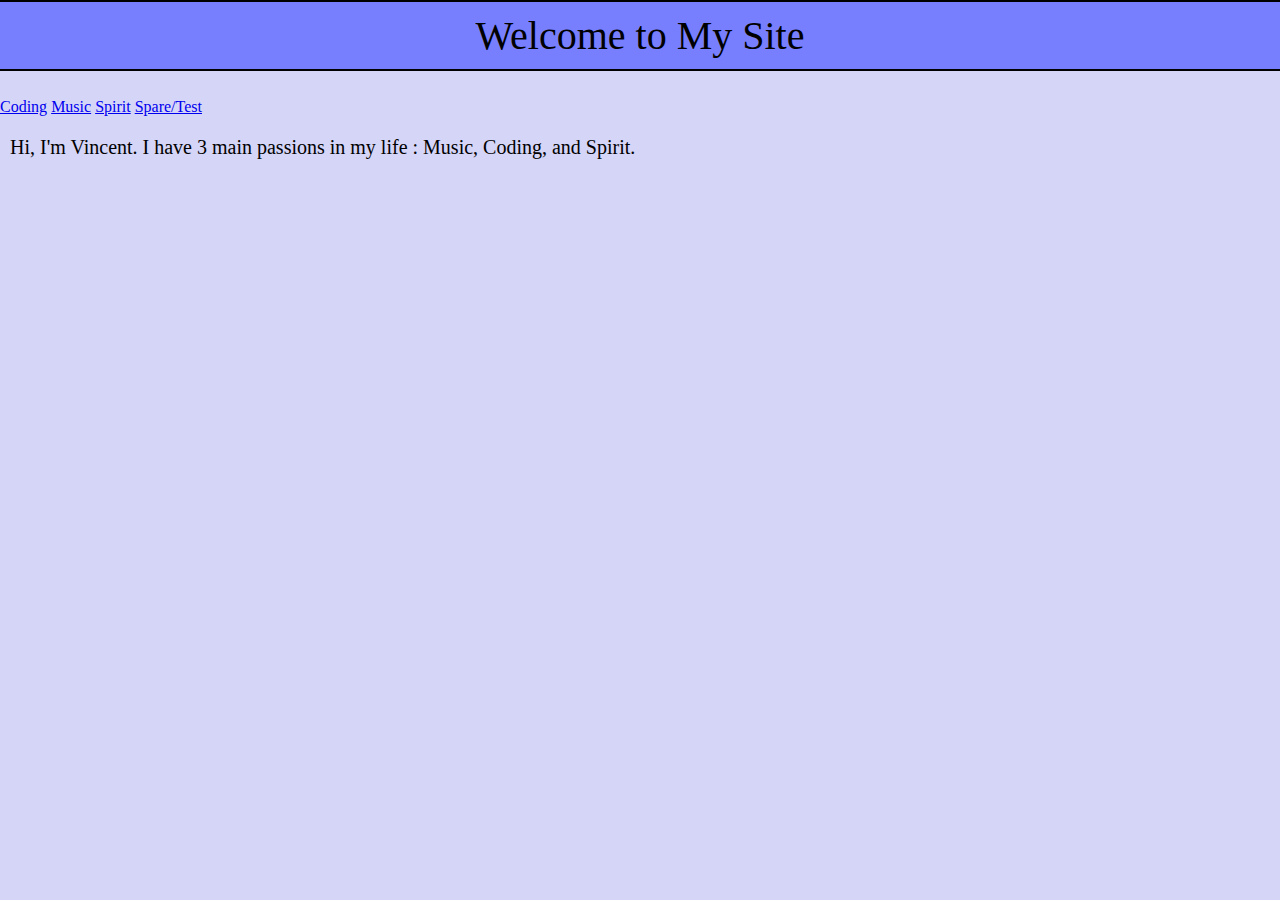
==== index.htm @ 09991180 "initial 1 pg todopp test" ====
<!-- Bonjour Le Monde -->

<!DOCTYPE html>
<html>
<head>
	<meta charset="utf-8">
	<meta name="viewport" content="width=device-width, initial-scale=1">

	<title>Coding Music Spirit</title>
	<link rel="icon" type="image/x-icon" href="src/vgr.ico">

	<link rel="stylesheet" href="src/style.css" type="text/css">
	
	<!-- CAN HAVE A 2ND JS STYLESHEET HERE ALSO TTT -->

	<!-- script src="src/script.js"></script -->
</head>

<body>
	<h1>Welcome to My Site</h1> <!-- id="h1main" -->

	<!-- MAKE THESE LINKS BUTTONS = TRY N DO LINK WITH JS -->
	<a href="coding_main.htm" title="See my Coding">Coding</a>
	<a href="music_main.htm" title="I love Music">Music</a>
	<a href="spirit_main.htm" title="Chill Bruv">Spirit</a>
	<!-- -->
	<a href="z_spare_test.htm" title="Chill Bruv">Spare/Test</a>

	<p>Hi, I'm Vincent. I have 3 main passions in my life : Music, Coding, and Spirit.</p>



	<footer>
		<!-- wanna add contact details here : -->
	</footer>
</body>
</html>

<!--
	<ul>
		<li></li>
	</ul>
-->
---- src/style.css ----
body {
	background-color: #d5d5f7;

	/* i want that 'all the page is catered to' code !!!! */
	margin: 0%;
}
/*
- it was skyblue
- background-color: #d5d5f7;
- background: radial-gradient(#FF0000, #0000FF);
- background: radial-gradient(top, #FF0000, #0000FF); = X works = ???
- background: radial-gradient(20px 20px, #FF0000, #0000FF);
- background: radial-gradient(800px 800px, #FF0000, #0000FF, #00FF00);
*/

/*
h1 {
	text-align: center;
	font-family: Calibri;
	font-size: 40px;
}
*/

/* this was "#h1main {" */
h1 {
	text-align: center;
	font-family: Calibri;
	font-size: 40px;
	font-weight: normal;
	background-color: #777FFF;
	padding-top: 10px;
	padding-bottom: 10px;
	border-top: solid;
	border-bottom: solid;
	border-width: 2px;
	border-color: black;
	margin-top: 0px;
}
/*
- 01234567 89ABCDEF
- 0 is black
- F is white
- 
*/

p {
	font-family: Calibri;
	font-size: 20px;
	margin-left: 10px;
}
/*
margin-left: 10px;	= had to get rid of this = to make acronyms pg a-z links go to center
*/

h2 {
	font-family: Calibri;
	font-size: 25px;
	margin-left: 10px;
	font-weight: normal;
}

#acron {
	font-family: Calibri;
	font-size: 19px;
	font-weight: 500;
	margin-left: 5px;
}
/*
// still messin with :
RR GG BB ... #F0 AE 74

text-align: center;
font-weight: bold;
line-height: 20px;

// done with :
text-align: center; T ... / X align-items: center; or align-content: center;
*/

.A-Z {
	
	font-size: 27px;
	text-align: center;
}
/* can't get center to work on this 1 ... / = it was cos all a-z AND div had "class="A-Z"" ... = now just div has it = it works T :
- align-items: center;
*/
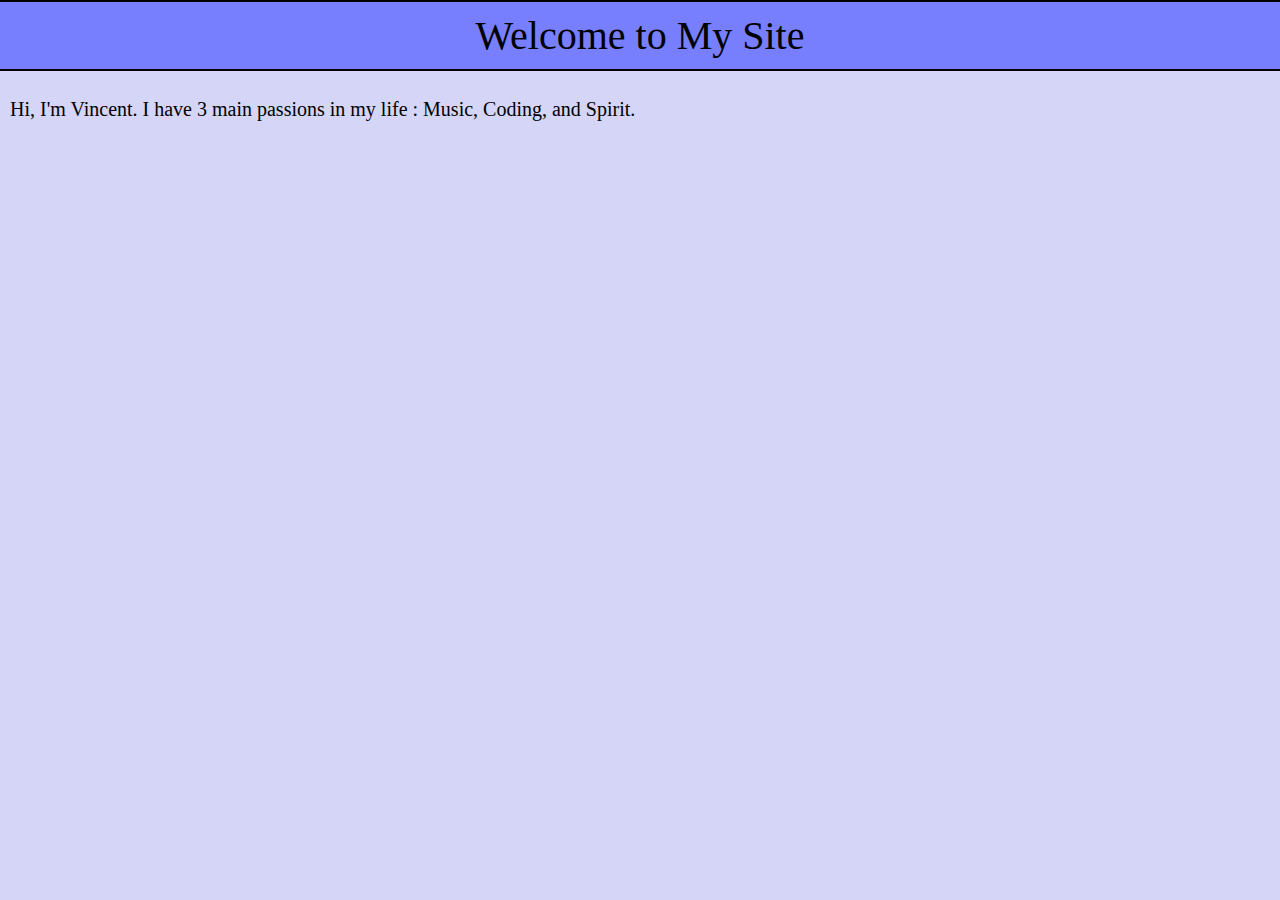
==== commit 5381f3dd: "links temp gone afta todopp upload" ====
--- a/index.htm
+++ b/index.htm
@@ -20,11 +20,11 @@
 	<h1>Welcome to My Site</h1> <!-- id="h1main" -->
 
 	<!-- MAKE THESE LINKS BUTTONS = TRY N DO LINK WITH JS -->
-	<a href="coding_main.htm" title="See my Coding">Coding</a>
+	<!-- a href="coding_main.htm" title="See my Coding">Coding</a>
 	<a href="music_main.htm" title="I love Music">Music</a>
-	<a href="spirit_main.htm" title="Chill Bruv">Spirit</a>
+	<a href="spirit_main.htm" title="Chill Bruv">Spirit</a -->
 	<!-- -->
-	<a href="z_spare_test.htm" title="Chill Bruv">Spare/Test</a>
+	<!-- a href="z_spare_test.htm" title="Chill Bruv">Spare/Test</a -->
 
 	<p>Hi, I'm Vincent. I have 3 main passions in my life : Music, Coding, and Spirit.</p>
 
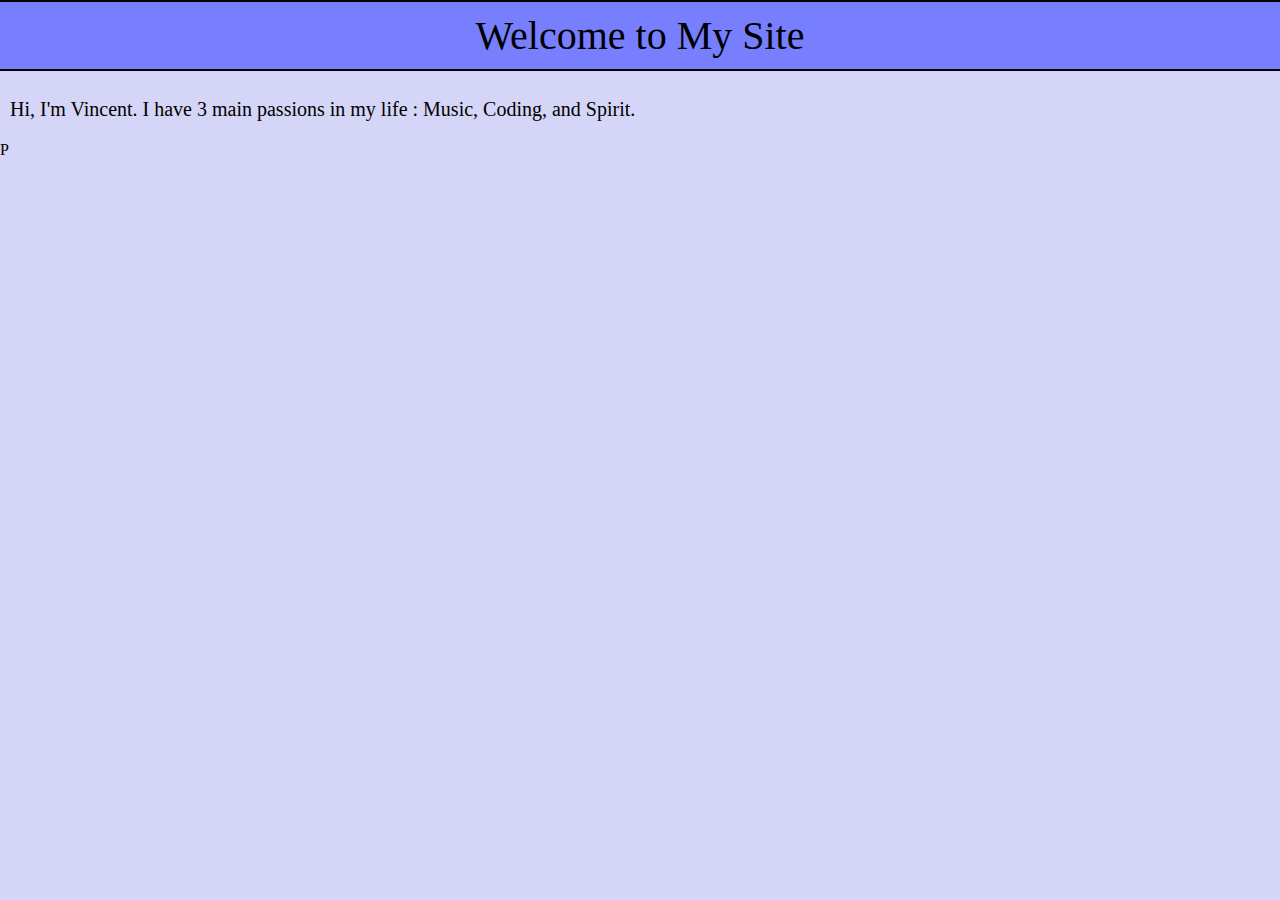
==== commit 1579668e: "links temp gone afta todopp upload" ====
--- a/index.htm
+++ b/index.htm
@@ -35,7 +35,7 @@
 	</footer>
 </body>
 </html>
-
+P
 <!--
 	<ul>
 		<li></li>
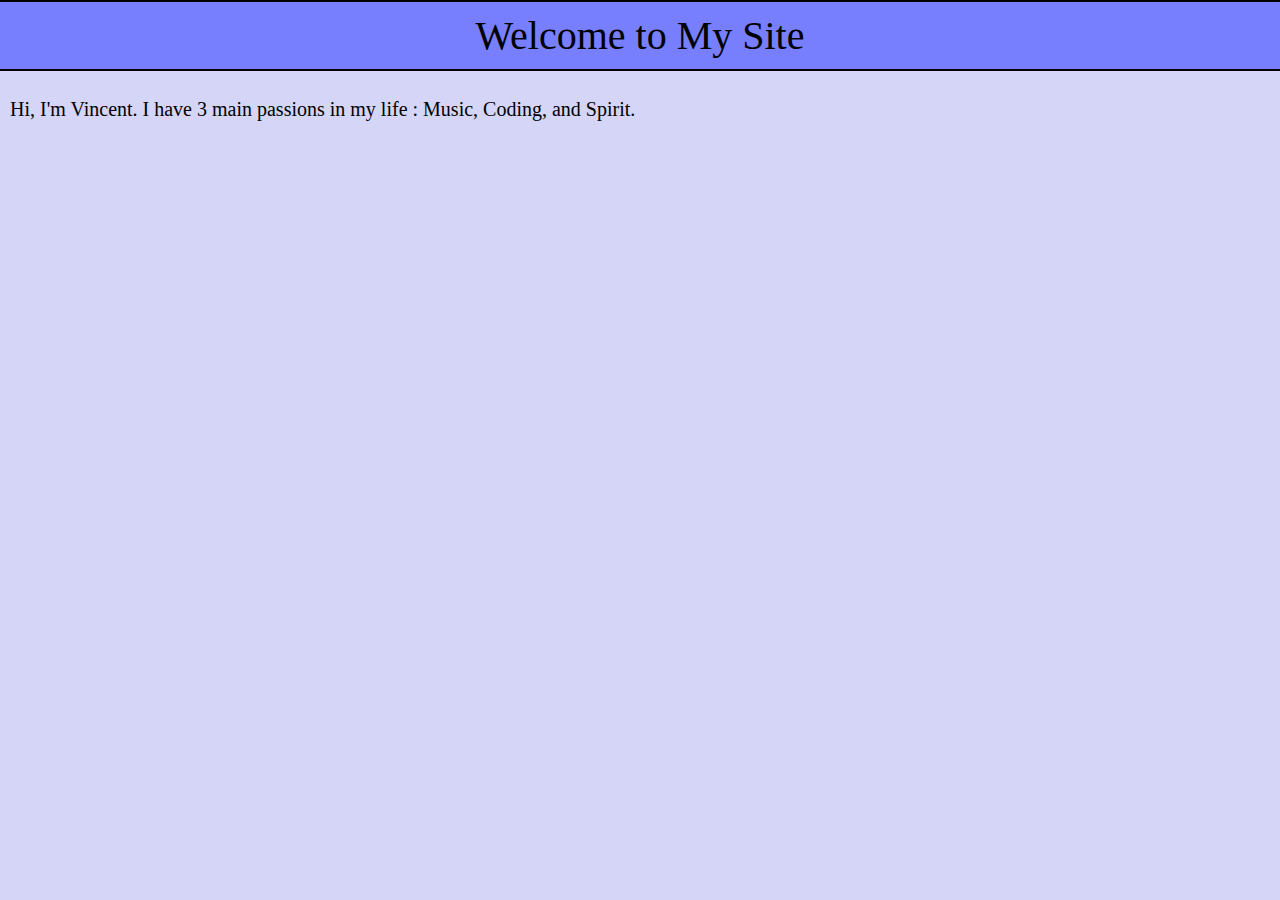
==== commit 5b96993e: "2nd commit post links gone (same)" ====
--- a/index.htm
+++ b/index.htm
@@ -35,7 +35,7 @@
 	</footer>
 </body>
 </html>
-P
+
 <!--
 	<ul>
 		<li></li>
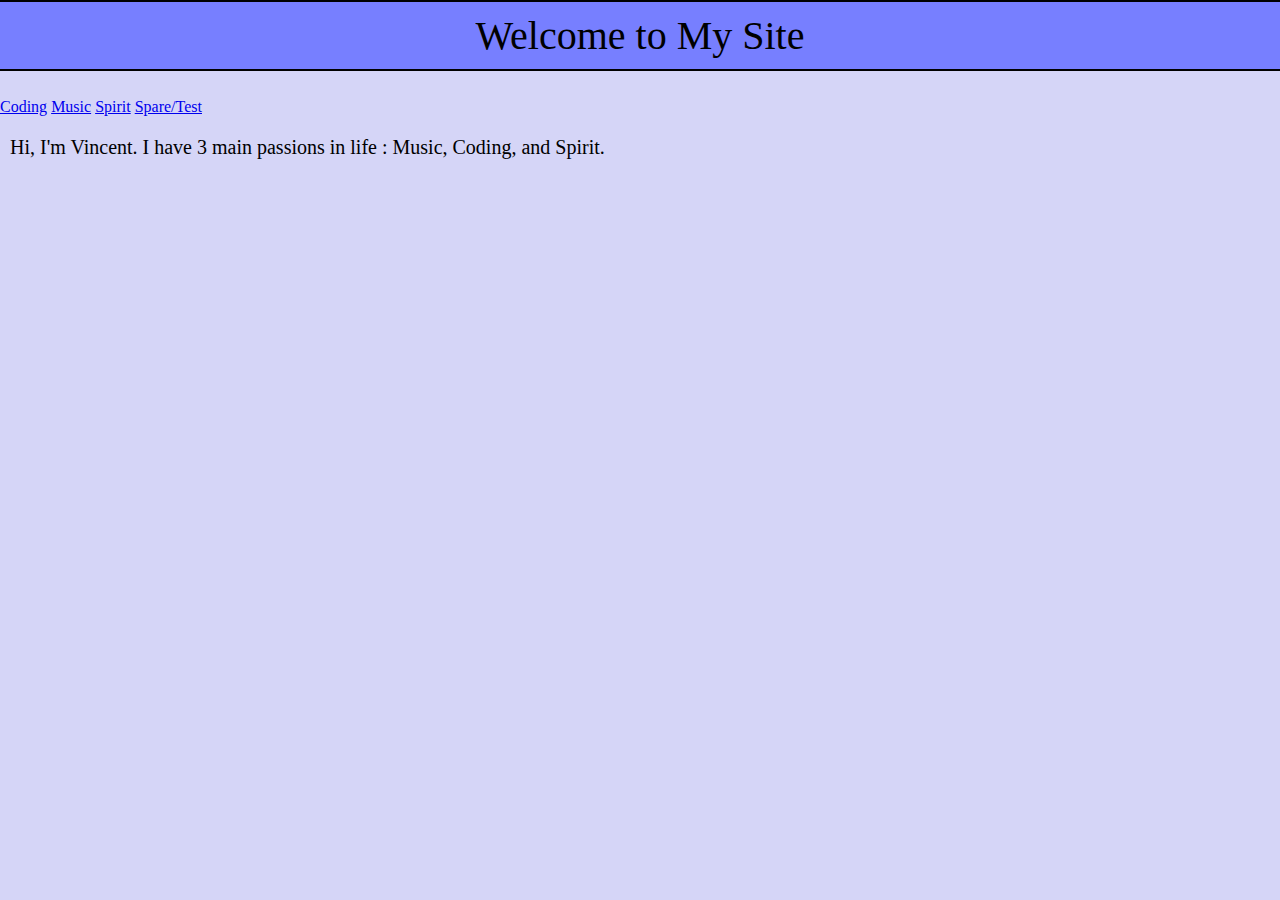
==== commit 15cfc393: ""My To Do List" change" ====
--- a/index.htm
+++ b/index.htm
@@ -1,18 +1,13 @@
-<!-- Bonjour Le Monde -->
-
+<!-- literally : "Bonjour Le Monde" ... = was ALL that the initial github pages site created T !!!! -->
 <!DOCTYPE html>
 <html>
 <head>
 	<meta charset="utf-8">
 	<meta name="viewport" content="width=device-width, initial-scale=1">
-
 	<title>Coding Music Spirit</title>
 	<link rel="icon" type="image/x-icon" href="src/vgr.ico">
-
 	<link rel="stylesheet" href="src/style.css" type="text/css">
-	
 	<!-- CAN HAVE A 2ND JS STYLESHEET HERE ALSO TTT -->
-
 	<!-- script src="src/script.js"></script -->
 </head>
 
@@ -20,18 +15,20 @@
 	<h1>Welcome to My Site</h1> <!-- id="h1main" -->
 
 	<!-- MAKE THESE LINKS BUTTONS = TRY N DO LINK WITH JS -->
-	<!-- a href="coding_main.htm" title="See my Coding">Coding</a>
+	<a href="coding_main.htm" title="See my Coding">Coding</a>
 	<a href="music_main.htm" title="I love Music">Music</a>
 	<a href="spirit_main.htm" title="Chill Bruv">Spirit</a -->
 	<!-- -->
-	<!-- a href="z_spare_test.htm" title="Chill Bruv">Spare/Test</a -->
+	<a href="z_spare_test.htm" title="Chill Bruv">Spare/Test</a>
 
-	<p>Hi, I'm Vincent. I have 3 main passions in my life : Music, Coding, and Spirit.</p>
-
-
+	<p>Hi, I'm Vincent. I have 3 main passions in life : Music, Coding, and Spirit.</p>
 
 	<footer>
-		<!-- wanna add contact details here : -->
+		<!--
+		- wanna add contact details here
+		- + s-cloud / github / etc links
+		- 
+		-->
 	</footer>
 </body>
 </html>
--- a/src/style.css
+++ b/src/style.css
@@ -85,4 +85,3 @@
 /* can't get center to work on this 1 ... / = it was cos all a-z AND div had "class="A-Z"" ... = now just div has it = it works T :
 - align-items: center;
 */
-
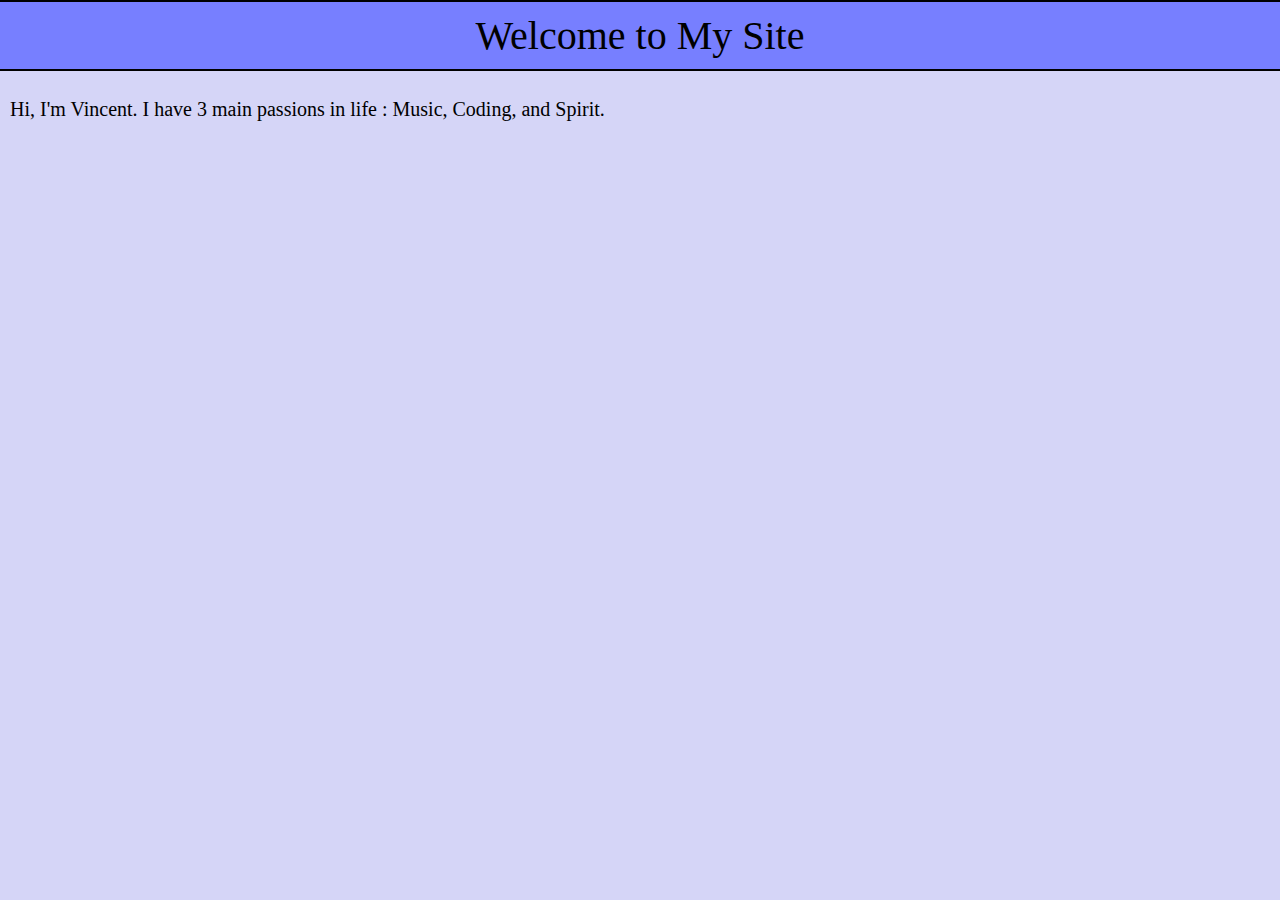
==== commit 34e899cd: "+2" ====
--- a/index.htm
+++ b/index.htm
@@ -15,11 +15,11 @@
 	<h1>Welcome to My Site</h1> <!-- id="h1main" -->
 
 	<!-- MAKE THESE LINKS BUTTONS = TRY N DO LINK WITH JS -->
-	<a href="coding_main.htm" title="See my Coding">Coding</a>
+	<!-- a href="coding_main.htm" title="See my Coding">Coding</a>
 	<a href="music_main.htm" title="I love Music">Music</a>
 	<a href="spirit_main.htm" title="Chill Bruv">Spirit</a -->
 	<!-- -->
-	<a href="z_spare_test.htm" title="Chill Bruv">Spare/Test</a>
+	<!-- a href="z_spare_test.htm" title="Chill Bruv">Spare/Test</a -->
 
 	<p>Hi, I'm Vincent. I have 3 main passions in life : Music, Coding, and Spirit.</p>
 
